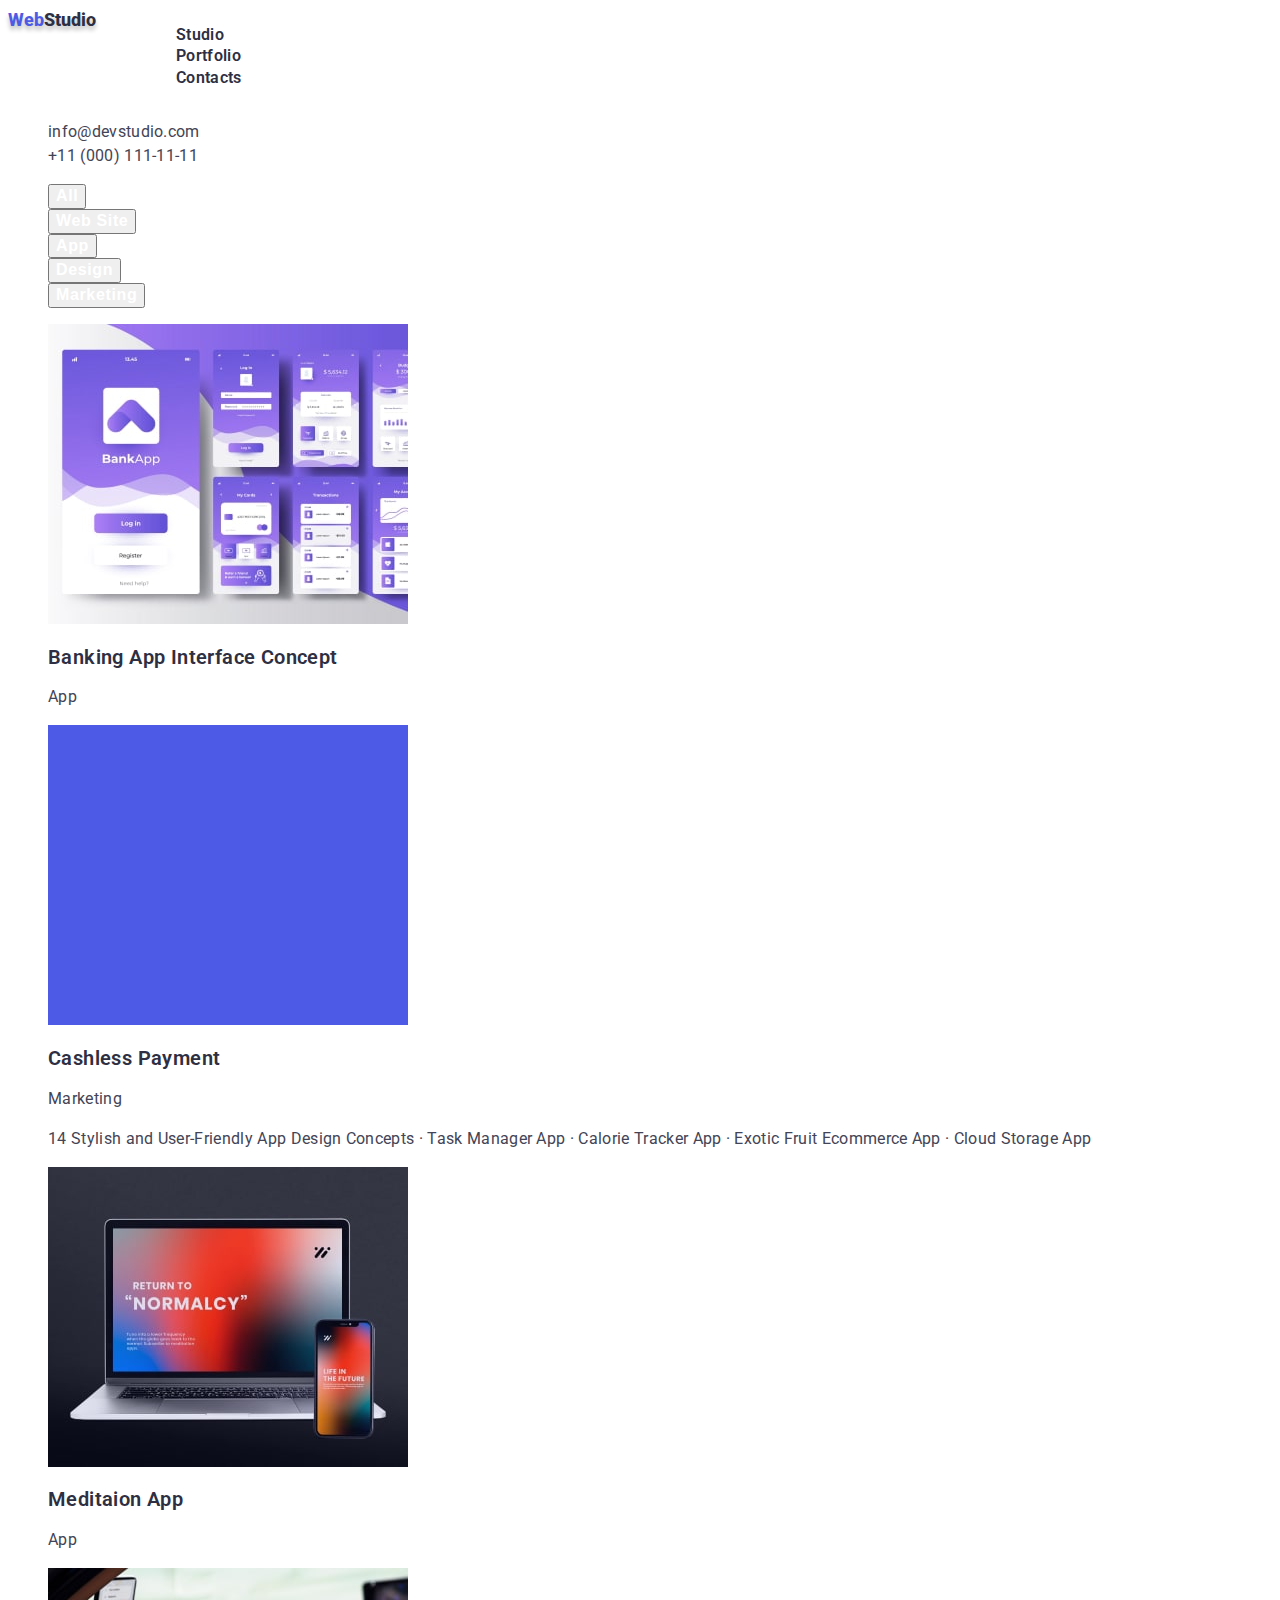
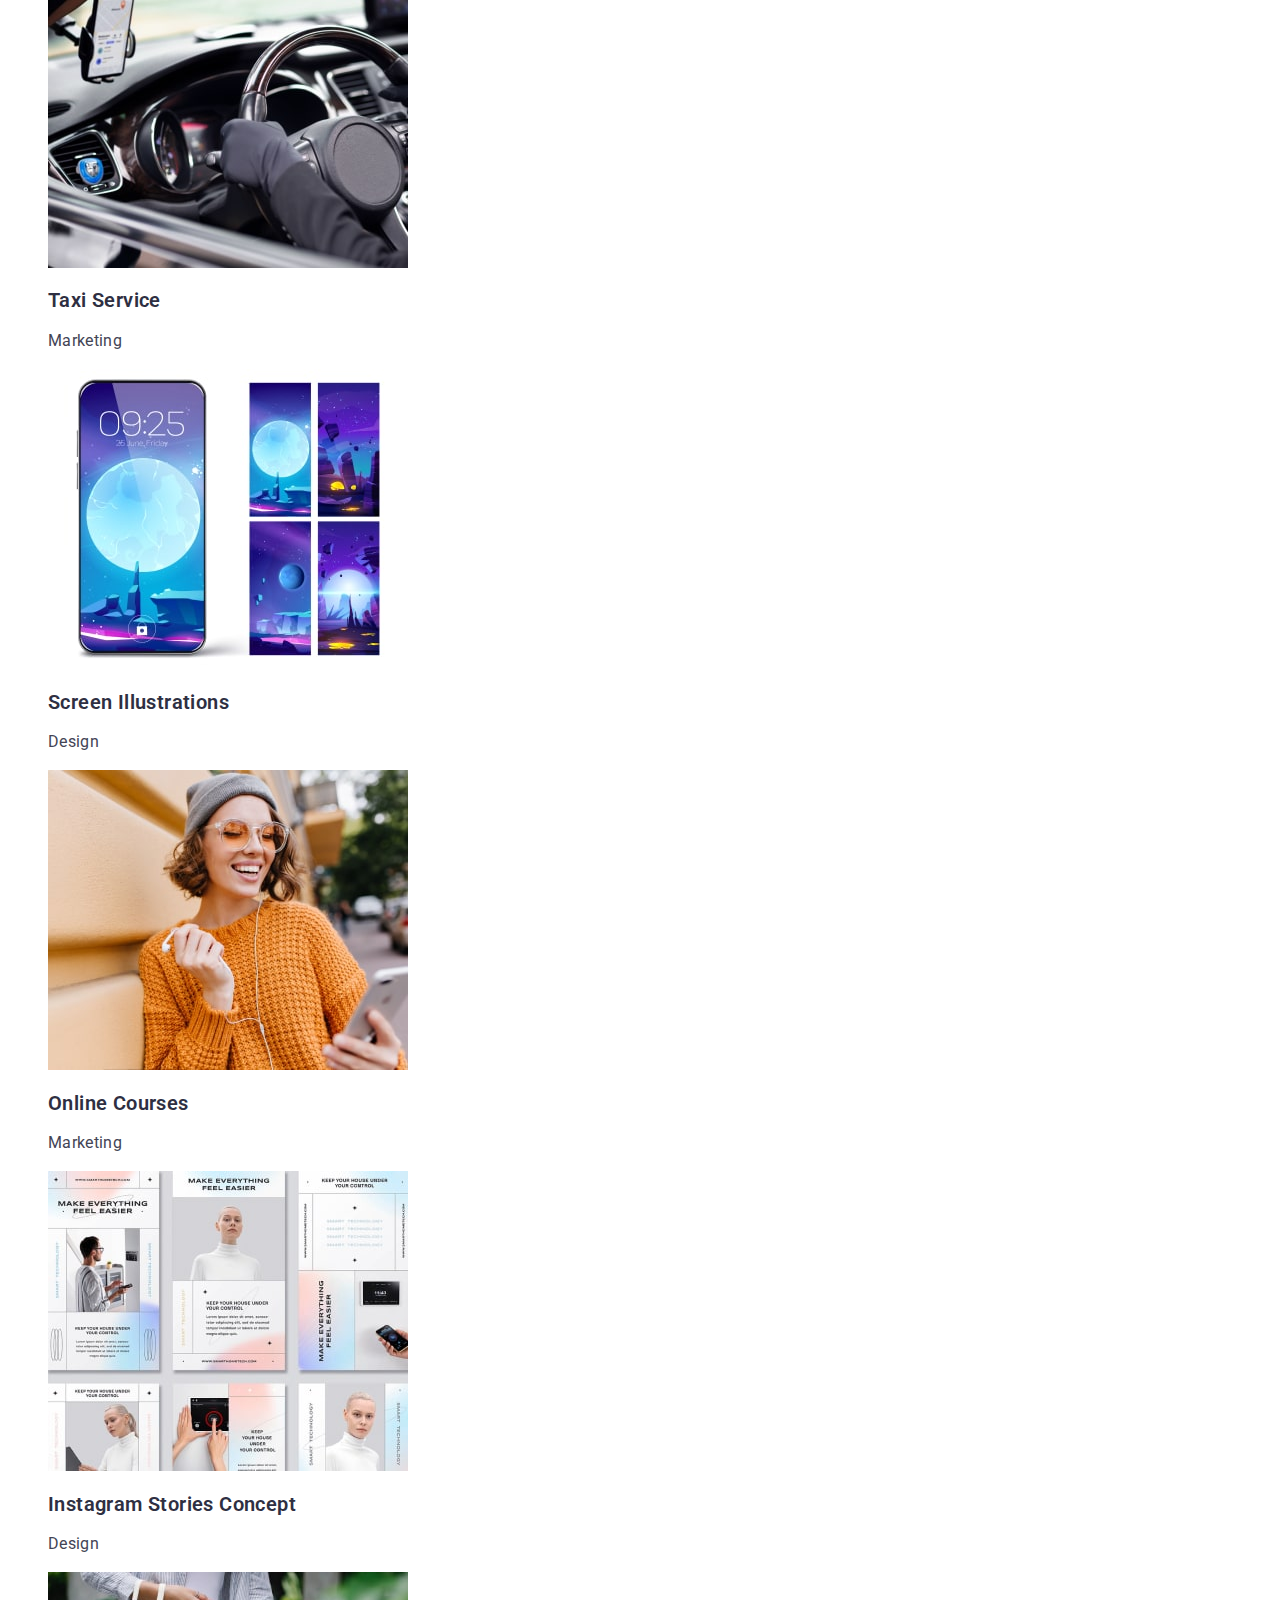
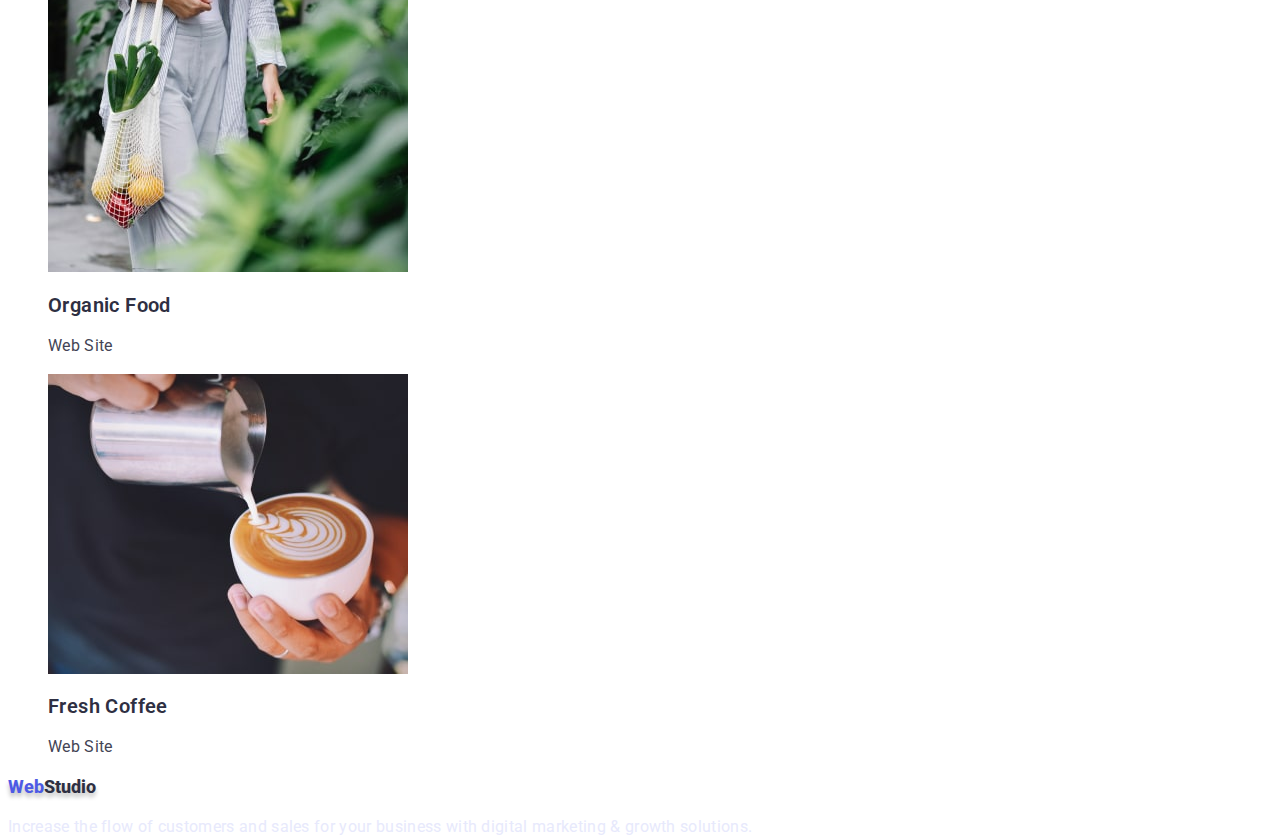
==== portfolio.html @ 2a3cc34d "index.html file and portfolio.html file and css/styles.css file" ====
<!DOCTYPE html>
<html lang="en">
<head>
    <meta charset="UTF-8">
    <meta http-equiv="X-UA-Compatible" content="IE=edge">
    <meta name="viewport" content="width=device-width, initial-scale=1.0">
    <link rel="stylesheet" href="./css/styles.css">
    <title>Portfolio</title>
      <link rel="preconnect" href="https://fonts.googleapis.com">
<link rel="preconnect" href="https://fonts.gstatic.com" crossorigin>
<link href="https://fonts.googleapis.com/css2?family=Raleway:wght@700&family=Roboto:wght@400;500;700;900&display=swap" rel="stylesheet">

</head>

<body>
    <!--Header-->
    <header  class="page-header">
        <nav class="navigation">
            <a class="logo span link" href="/"><span>Web</span>Studio</a>
            <ul class="menu list">
                <li class="menu-item">
                    <a class="menu-link link" href="./index.html">Studio</a>
                </li>
                <li class="menu-item">
                    <a class="menu-link link" href="">Portfolio</a>
                </li>
                <li class="menu-item">
                    <a class="menu-link link" href="">Contacts</a>
                </li>
            </ul>
        </nav>
        <ul class="list">
            <li>
                <a  class="email-address link" href="mailto:info@devstudio.com">info@devstudio.com</a>
            </li>
            <li>
                <a  class="phone-number link" href="tel:+11(000)1111111">+11 (000) 111-11-11</a>
            </li>
        </ul>
    </header>

    <!--Maint Content-->
    <main>
        <section>  
          <h1 class="visually-hidden">Portfolio</h1>
          <ul class="list">
            <li><button class="motol-btn" type="button">All</button></li>
            <li><button class="motol-btn" type="button">Web Site</button></li>
            <li><button class="motol-btn" type="button">App</button></li>
            <li><button class="motol-btn" type="button">Design</button></li>
            <li><button class="motol-btn" type="button">Marketing</button></li>
          </ul>
            <ul class="list">
                <li>
                    <img src="./images/galleri/photo-1.jpg" alt="photo-1" width="360" height="300"> 
                    <h2 class="section-title">Banking App Interface Concept</h2>
                    <p class="text">App</p>
                </li>
                <li>
                   
                    <img src="./images/galleri/photo-2.jpg" alt="photo-2" width="360" height="300">
                    <h2 class="section-title">Cashless Payment</h2>
                    <p class="text">Marketing</p>
                     <p class="text">14 Stylish and User-Friendly App Design Concepts · Task Manager App · Calorie Tracker App · Exotic Fruit Ecommerce App ·
                    Cloud Storage App</p>
                </li>
                <li>
                    <img src="./images/galleri/photo-3.jpg" alt="photo-3" width="360" height="300">
                    <h2 class="section-title">Meditaion App</h2>
                    <p class="text">App</p>
                </li>
            </ul>
            <ul class="list">
                <li>
                    <img src="./images/galleri-a/car.jpg" alt="car" width="360" height="300">
                    <h2 class="section-title">Taxi Service</h2>
                    <p class="text">Marketing</p>
                </li>
                <li>
                    <img src="./images/galleri-a/phone.jpg" alt="phone" width="360" height="300">
                    <h2 class="section-title">Screen Illustrations</h2>
                    <p class="text">Design</p>
                </li>
                <li>
                    <img src="./images/galleri-a/girl.jpg" alt="girl" width="360" height="300">
                    <h2 class="section-title">Online Courses</h2>
                    <p class="text">Marketing</p>
                </li>
            </ul>
            <ul class="list">
                <li>
                    <img src="./images/galleri-b/different.jpg" alt="different" width="360" height="300">
                    <h2 class="section-title">Instagram Stories Concept</h2>
                    <p class="text">Design</p>
                </li>
                <li>
                    <img src="./images/galleri-b/bag.jpg" alt="bag" width="360" height="300">
                    <h2 class="section-title">Organic Food</h2>
                    <p class="text">Web Site</p>
                </li>
                <li>
                    <img src="./images/galleri-b/coffee.jpg" alt="coffee" width="360" height="300">
                    <h2 class="section-title">Fresh Coffee</h2>
                    <p class="text">Web Site</p>
                </li>
            </ul>
        </section>
    </main>

    <!--Footer-->
    <footer>
       <h2 class="visually-hidden">Footer</h2>
            <a class="logo span link" href="/"><span>Web</span>Studio</a>
        <p class="footer-text">
            Increase the flow of customers and sales for your business with digital marketing &
            growth solutions.
        </p>
       
    </footer>
    
</body>
</html>
---- css/styles.css ----
:root {
--color-interactive:#9747FF ;
--color-item:#2E2F42;
--color-main:#FFFFFF;

--font-main:'Roboto', sans-serif;
--font-secondary:'Raleway'sans-serif;
}


body {
font-family: var(--font-main);

}

body {
    position: relative;
width: 1440px;
height: 2593px;

background:#FFFFFF;
}

.visually-hidden {
  position: absolute;
  width: 1px;
  height: 1px;
  margin: -1px;
  border: 0;
  padding: 0;
  
  white-space: nowrap;
  clip-path: inset(100%);
  clip: rect(0 0 0 0);
  overflow: hidden;
}

/*================Header==================*/

.logo>span {
color: #4D5AE5;
}

.navigation {
display: flex;
flex-direction: row;
align-items: flex-start;
padding: 0px;
gap: 40px;


}

.logo {
font-family: var(--font-secondary);
font-style: normal;
font-weight: 800;
font-size: 18px;
line-height: 1.33;
color: var(--color-item);
text-shadow: 0px 4px 4px rgba(0, 0, 0, 0.25);
}

.link {
 text-decoration: none;
}

.list {
 list-style: none;
}

.menu-link {
font-weight: 600;
font-size: 16px;
line-height: 1.33;
letter-spacing: 0.02em;
color: var(--color-item);

}

.phone-number {
font-weight: 400;
font-size: 16px;
line-height: 1.5;
letter-spacing: 0.02em;
color: #434455
}

.menu-link:hover,
.logo:hover,
.phone-number:hover, 
.email-address:hover { 
 color: var(--color-interactive); 
}

.email-address {
font-weight: 400;
font-size: 16px;
line-height: 1.5;
letter-spacing: 0.02em;
color: #434455;
 
}

/*================Main Content================ */

.hero-title {
font-weight: 600;
font-size: 56px;
line-height: 1.07;
text-align: center;
letter-spacing: 0.02em;
/* color:var(--color-main); */
}

.motol-btn {
font-weight: 600;
font-size: 16px;
line-height: 1.18;
cursor: pointer;
display: flex;
align-items: center;
letter-spacing: 0.04em;
color:var(--color-main);
}

.motol-btn:hover,
.motol-btn:focus {
background-color:#4D5AE5;
}

/* Privileges */

.section-title {
 font-weight: 600;
font-size: 20px;
line-height: 1.2;
letter-spacing: 0.02em;
color: var(--color-item);

}

.text {
font-weight: 400;
font-size: 16px;
line-height: 1.5;
letter-spacing: 0.02em;
color: #434455;

}

.subtitle {
 font-weight: 600;
font-size: 36px;
line-height: 1.11;
text-align: center;
letter-spacing: 0.02em;
text-transform: capitalize;
color: var(--color-item);

}

/*==================== Footer ==================*/

.footer-text {
font-weight: 400;
font-size: 16px;
line-height: 1.5;
letter-spacing: 0.02em;
color: #E7E9FC;

}
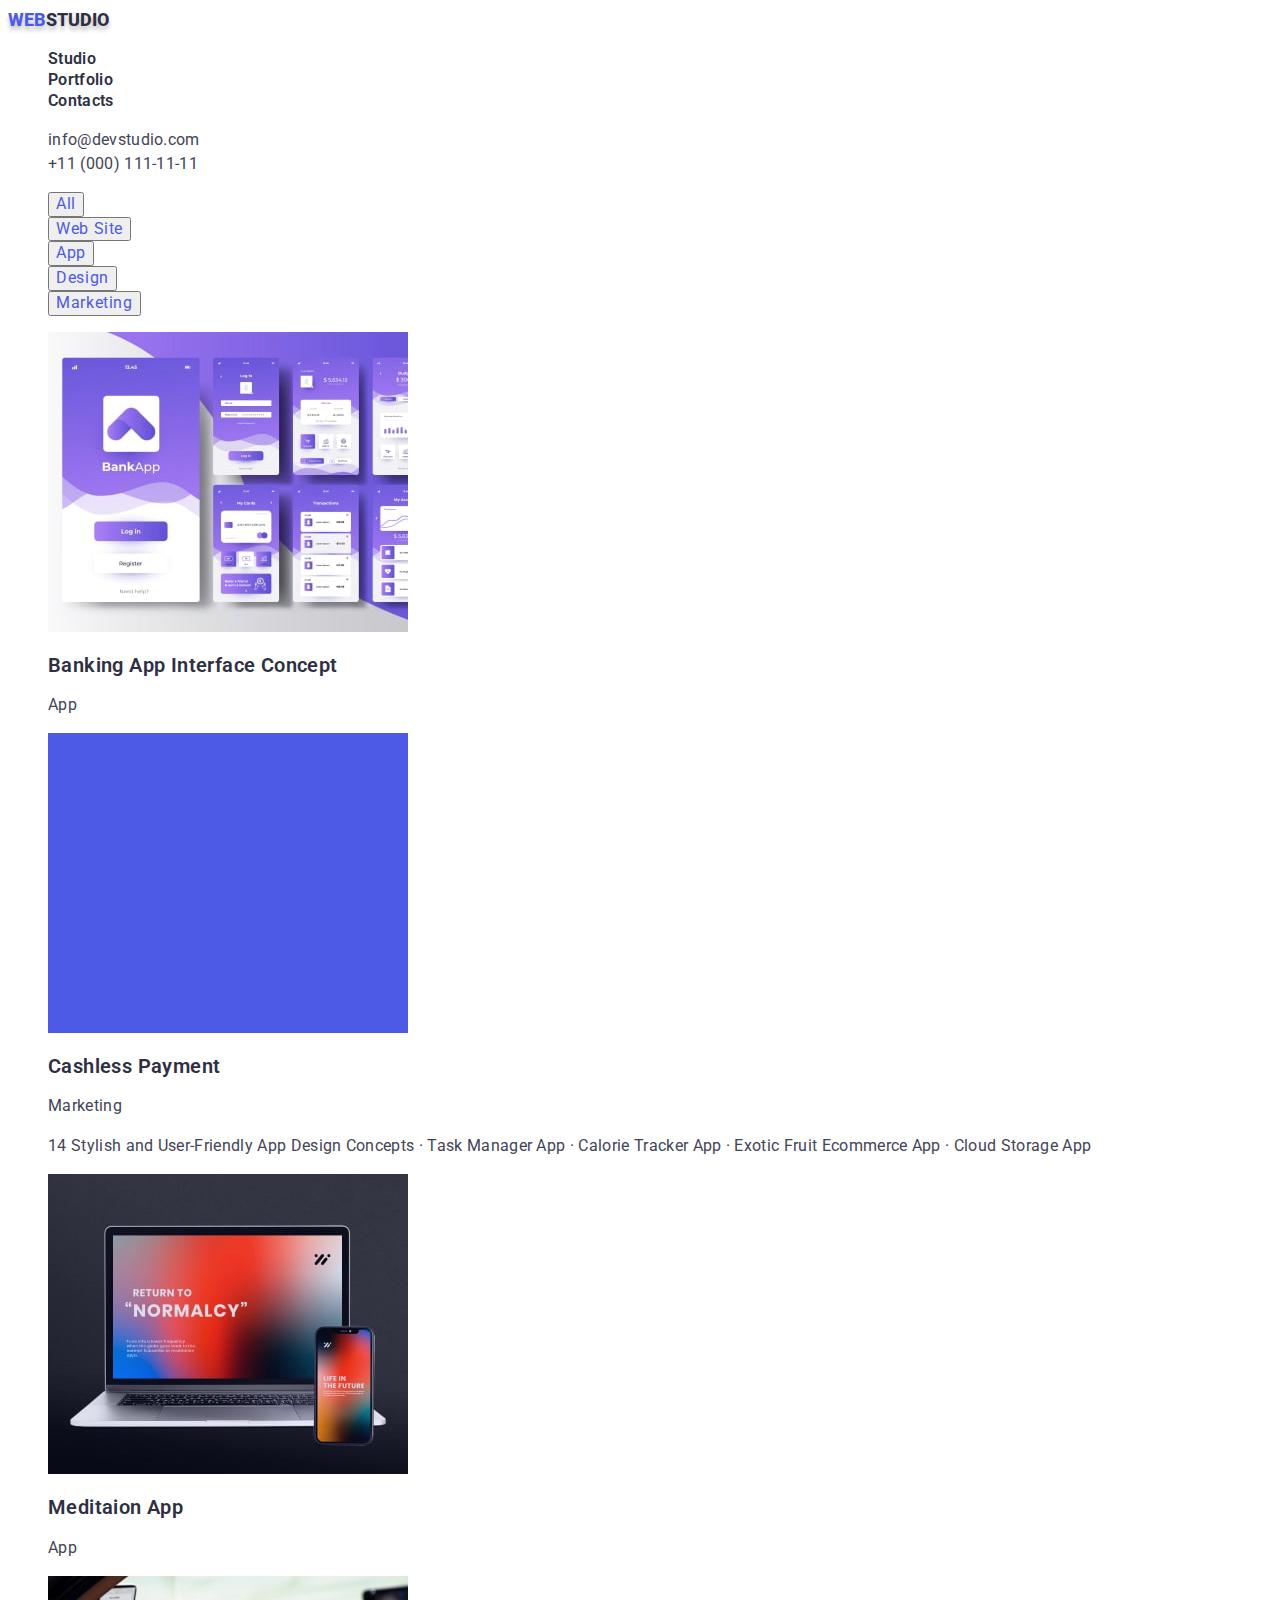
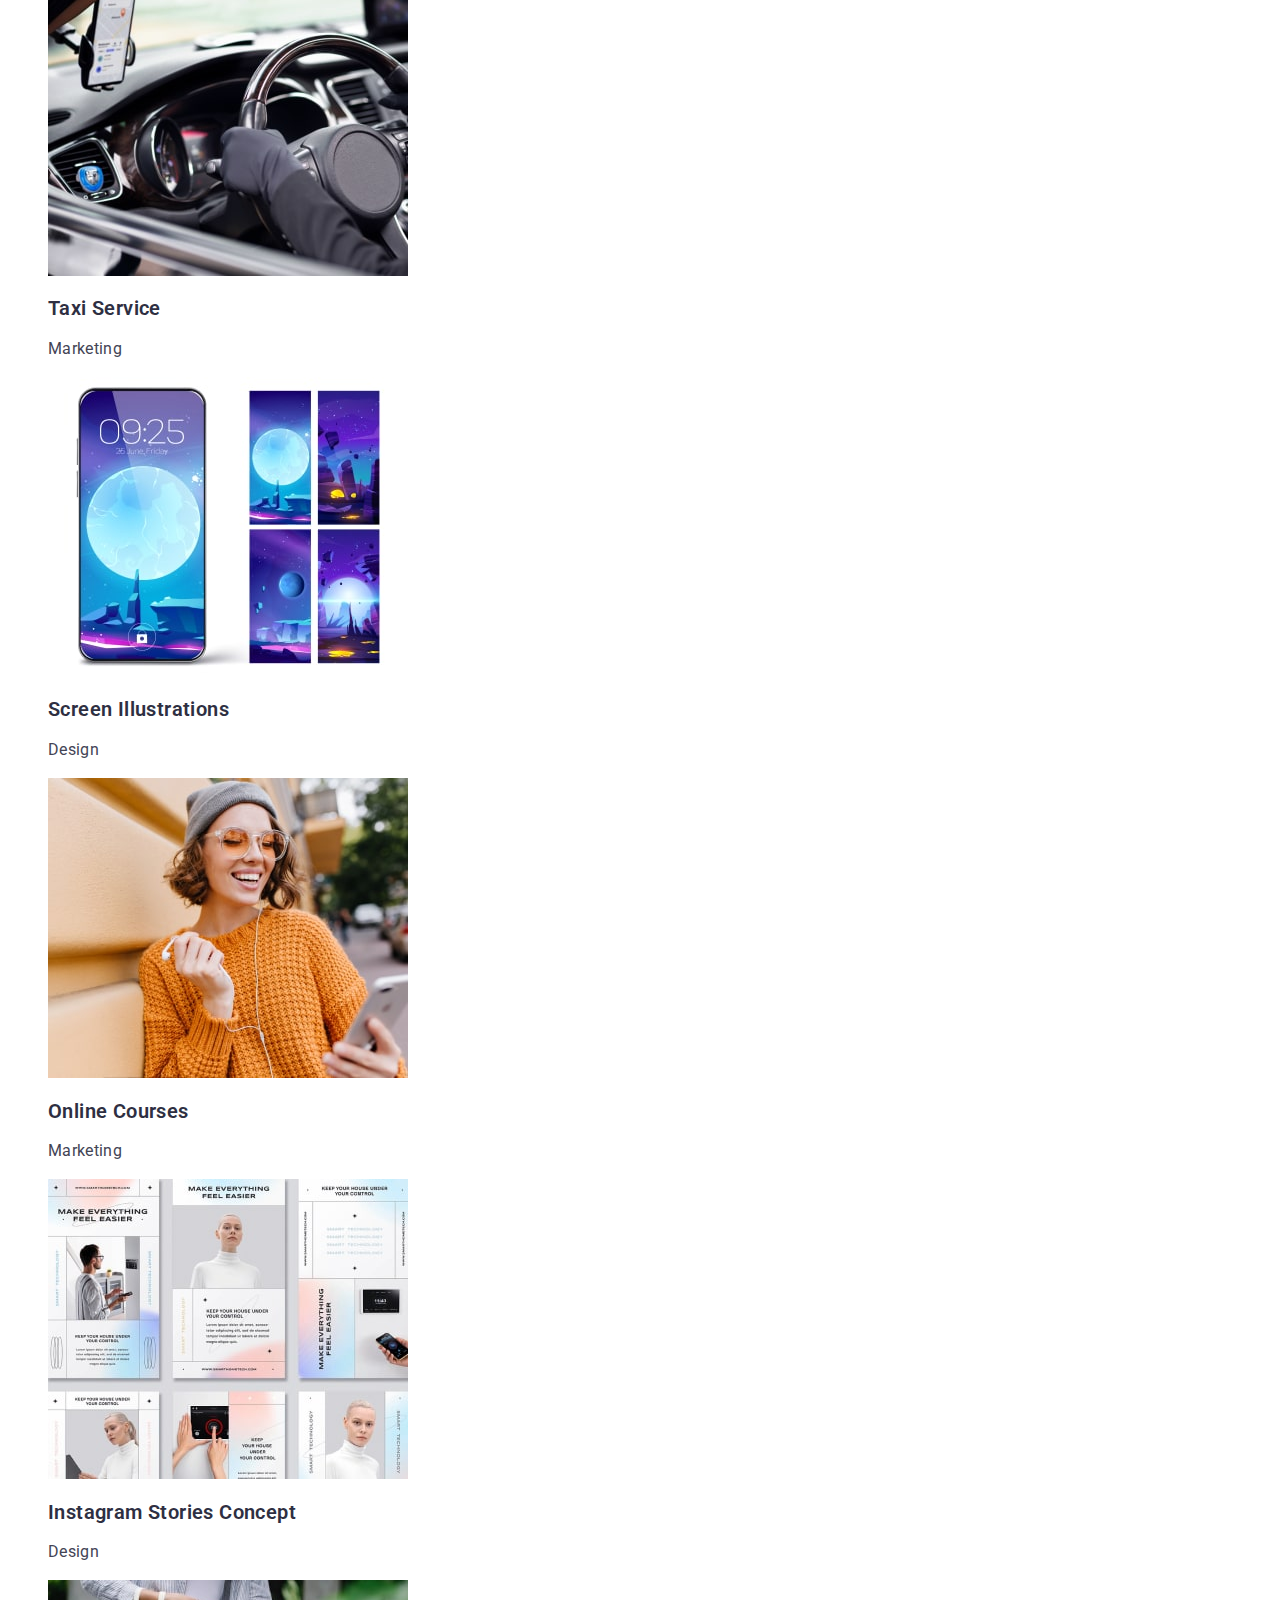
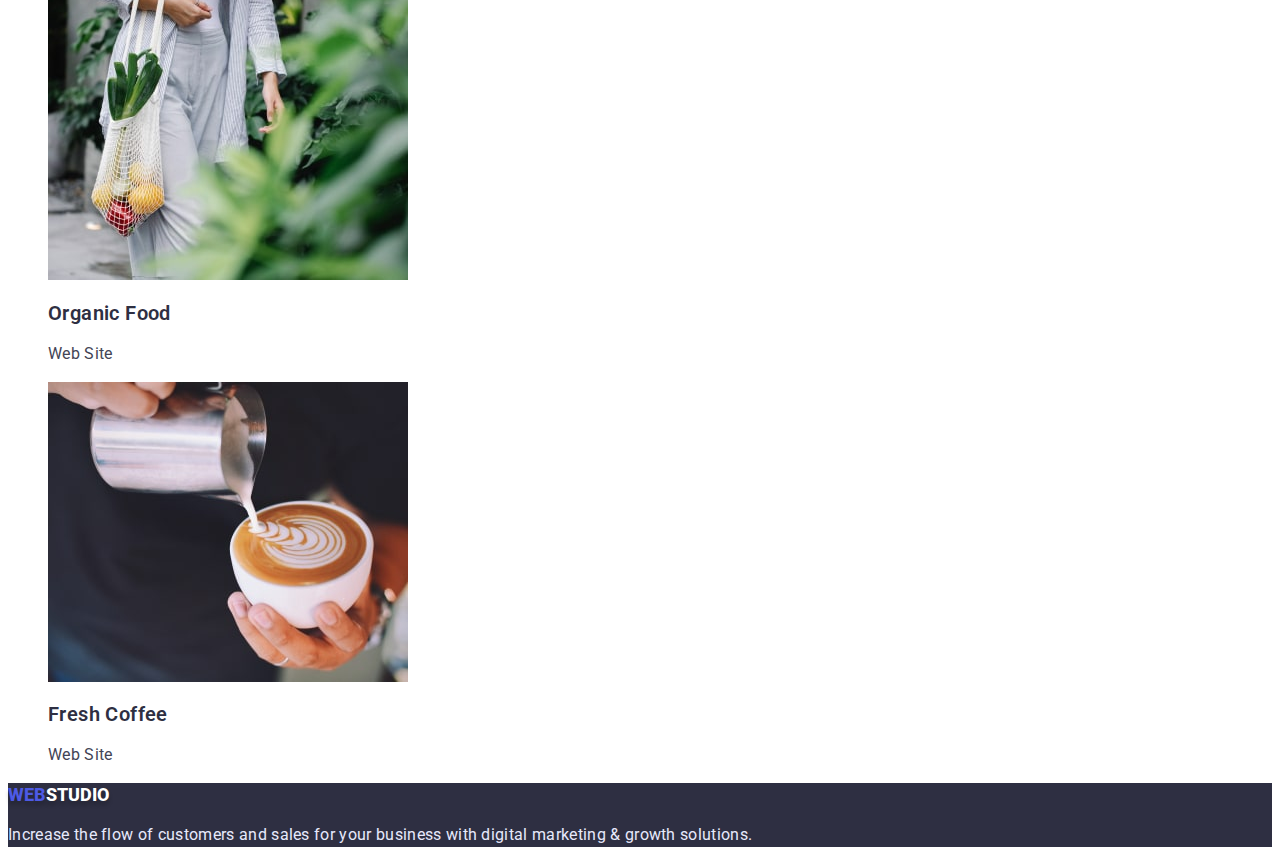
==== commit 2d24914e: "update index.html file and portfolio.html and css/styles.css" ====
--- a/portfolio.html
+++ b/portfolio.html
@@ -17,15 +17,15 @@
     <header  class="page-header">
         <nav class="navigation">
             <a class="logo span link" href="/"><span>Web</span>Studio</a>
-            <ul class="menu list">
-                <li class="menu-item">
-                    <a class="menu-link link" href="./index.html">Studio</a>
+            <ul class="nav list">
+                <li class="nav-item">
+                    <a class="nav-link link" href="./index.html">Studio</a>
                 </li>
-                <li class="menu-item">
-                    <a class="menu-link link" href="">Portfolio</a>
+                <li class="nav-item">
+                    <a class="nav-link link" href="">Portfolio</a>
                 </li>
-                <li class="menu-item">
-                    <a class="menu-link link" href="">Contacts</a>
+                <li class="nav-item">
+                    <a class="nav-link link" href="">Contacts</a>
                 </li>
             </ul>
         </nav>
@@ -53,64 +53,60 @@
             <ul class="list">
                 <li>
                     <img src="./images/galleri/photo-1.jpg" alt="photo-1" width="360" height="300"> 
-                    <h2 class="section-title">Banking App Interface Concept</h2>
-                    <p class="text">App</p>
+                    <h2 class="project-title">Banking App Interface Concept</h2>
+                    <p class="project-text">App</p>
                 </li>
                 <li>
                    
                     <img src="./images/galleri/photo-2.jpg" alt="photo-2" width="360" height="300">
-                    <h2 class="section-title">Cashless Payment</h2>
-                    <p class="text">Marketing</p>
-                     <p class="text">14 Stylish and User-Friendly App Design Concepts · Task Manager App · Calorie Tracker App · Exotic Fruit Ecommerce App ·
+                    <h2 class="project-title">Cashless Payment</h2>
+                    <p class="project-text">Marketing</p>
+                     <p class="project-text">14 Stylish and User-Friendly App Design Concepts · Task Manager App · Calorie Tracker App · Exotic Fruit Ecommerce App ·
                     Cloud Storage App</p>
                 </li>
                 <li>
                     <img src="./images/galleri/photo-3.jpg" alt="photo-3" width="360" height="300">
-                    <h2 class="section-title">Meditaion App</h2>
-                    <p class="text">App</p>
+                    <h2 class="project-title">Meditaion App</h2>
+                    <p class="project-text">App</p>
                 </li>
-            </ul>
-            <ul class="list">
                 <li>
                     <img src="./images/galleri-a/car.jpg" alt="car" width="360" height="300">
-                    <h2 class="section-title">Taxi Service</h2>
-                    <p class="text">Marketing</p>
+                    <h2 class="project-title">Taxi Service</h2>
+                    <p class="project-text">Marketing</p>
                 </li>
                 <li>
                     <img src="./images/galleri-a/phone.jpg" alt="phone" width="360" height="300">
-                    <h2 class="section-title">Screen Illustrations</h2>
-                    <p class="text">Design</p>
+                    <h2 class="project-title">Screen Illustrations</h2>
+                    <p class="project-text">Design</p>
                 </li>
                 <li>
                     <img src="./images/galleri-a/girl.jpg" alt="girl" width="360" height="300">
-                    <h2 class="section-title">Online Courses</h2>
-                    <p class="text">Marketing</p>
+                    <h2 class="project-title">Online Courses</h2>
+                    <p class="project-text">Marketing</p>
                 </li>
-            </ul>
-            <ul class="list">
                 <li>
                     <img src="./images/galleri-b/different.jpg" alt="different" width="360" height="300">
-                    <h2 class="section-title">Instagram Stories Concept</h2>
-                    <p class="text">Design</p>
+                    <h2 class="project-title">Instagram Stories Concept</h2>
+                    <p class="project-text">Design</p>
                 </li>
                 <li>
                     <img src="./images/galleri-b/bag.jpg" alt="bag" width="360" height="300">
-                    <h2 class="section-title">Organic Food</h2>
-                    <p class="text">Web Site</p>
+                    <h2 class="project-title">Organic Food</h2>
+                    <p class="project-text">Web Site</p>
                 </li>
                 <li>
                     <img src="./images/galleri-b/coffee.jpg" alt="coffee" width="360" height="300">
-                    <h2 class="section-title">Fresh Coffee</h2>
-                    <p class="text">Web Site</p>
+                    <h2 class="project-title">Fresh Coffee</h2>
+                    <p class="project-text">Web Site</p>
                 </li>
             </ul>
         </section>
     </main>
 
     <!--Footer-->
-    <footer>
+    <footer class="footer">
        <h2 class="visually-hidden">Footer</h2>
-            <a class="logo span link" href="/"><span>Web</span>Studio</a>
+            <a class="logo-box span link" href="/"><span>Web</span>Studio</a>
         <p class="footer-text">
             Increase the flow of customers and sales for your business with digital marketing &
             growth solutions.
--- a/css/styles.css
+++ b/css/styles.css
@@ -2,23 +2,20 @@
 --color-interactive:#9747FF ;
 --color-item:#2E2F42;
 --color-main:#FFFFFF;
+--color-information:#434455;
+--color-active: #4D5AE5;
 
 --font-main:'Roboto', sans-serif;
 --font-secondary:'Raleway'sans-serif;
+
 }
 
 
 body {
-font-family: var(--font-main);
-
-}
-
-body {
-    position: relative;
-width: 1440px;
-height: 2593px;
-
-background:#FFFFFF;
+font-family: var(--font-main); 
+background: var(--color-main);
+font-size: 16px;
+color: var(--color-item);
 }
 
 .visually-hidden {
@@ -37,41 +34,38 @@
 
 /*================Header==================*/
 
+
+.page-header {
+background: var(--color-main);
+}
+
 .logo>span {
-color: #4D5AE5;
-}
-
-.navigation {
-display: flex;
-flex-direction: row;
-align-items: flex-start;
-padding: 0px;
-gap: 40px;
-
-
-}
+color: var(--color-active);
+}
+
 
 .logo {
 font-family: var(--font-secondary);
-font-style: normal;
 font-weight: 800;
 font-size: 18px;
 line-height: 1.33;
 color: var(--color-item);
+text-transform: uppercase;
 text-shadow: 0px 4px 4px rgba(0, 0, 0, 0.25);
 }
+
 
 .link {
  text-decoration: none;
 }
 
+.nav-list,
 .list {
  list-style: none;
 }
 
-.menu-link {
+.nav-link {
 font-weight: 600;
-font-size: 16px;
 line-height: 1.33;
 letter-spacing: 0.02em;
 color: var(--color-item);
@@ -83,10 +77,11 @@
 font-size: 16px;
 line-height: 1.5;
 letter-spacing: 0.02em;
-color: #434455
-}
-
-.menu-link:hover,
+color: var(--color-information);
+}
+
+.nav-link:hover,
+.logo-box:hover,
 .logo:hover,
 .phone-number:hover, 
 .email-address:hover { 
@@ -98,11 +93,16 @@
 font-size: 16px;
 line-height: 1.5;
 letter-spacing: 0.02em;
-color: #434455;
+color: var(--color-information);
  
 }
 
 /*================Main Content================ */
+
+.hero {
+
+ background: var(--color-item);
+}
 
 .hero-title {
 font-weight: 600;
@@ -110,30 +110,32 @@
 line-height: 1.07;
 text-align: center;
 letter-spacing: 0.02em;
-/* color:var(--color-main); */
+color:var(--color-main);
+
 }
 
 .motol-btn {
-font-weight: 600;
+font-family: inherit;
+font-weight: 400;
 font-size: 16px;
 line-height: 1.18;
 cursor: pointer;
 display: flex;
 align-items: center;
 letter-spacing: 0.04em;
-color:var(--color-main);
+color: var(--color-active);
 }
 
 .motol-btn:hover,
 .motol-btn:focus {
-background-color:#4D5AE5;
+background-color: var(--color-active);
 }
 
 /* Privileges */
 
-.section-title {
+.service-title {
  font-weight: 600;
-font-size: 20px;
+font-size: 20px;   
 line-height: 1.2;
 letter-spacing: 0.02em;
 color: var(--color-item);
@@ -141,15 +143,13 @@
 }
 
 .text {
-font-weight: 400;
-font-size: 16px;
-line-height: 1.5;
-letter-spacing: 0.02em;
-color: #434455;
-
-}
-
-.subtitle {
+line-height: 1.5;
+letter-spacing: 0.02em;
+color: var(--color-information);
+
+}
+
+.section {
  font-weight: 600;
 font-size: 36px;
 line-height: 1.11;
@@ -162,6 +162,24 @@
 
 /*==================== Footer ==================*/
 
+.footer {
+ background: var(--color-item);
+}
+
+.logo-box {
+font-weight: 800;
+font-size: 18px;
+line-height: 1.33;
+color: var(--color-item);
+text-transform: uppercase;
+text-shadow: 0px 4px 4px rgba(0, 0, 0, 0.25);
+color: var(--color-main);
+}
+
+.logo-box>span {
+color: var(--color-active);
+}
+
 .footer-text {
 font-weight: 400;
 font-size: 16px;
@@ -169,4 +187,20 @@
 letter-spacing: 0.02em;
 color: #E7E9FC;
 
+}
+
+/*================PORTFOLIO==================*/
+
+.project-title {
+font-weight: 600;
+font-size: 20px;   
+line-height: 1.2;
+letter-spacing: 0.02em;
+color: var(--color-item);   
+}
+
+.project-text {
+line-height: 1.5;
+letter-spacing: 0.02em;
+color: var(--color-information);
 }